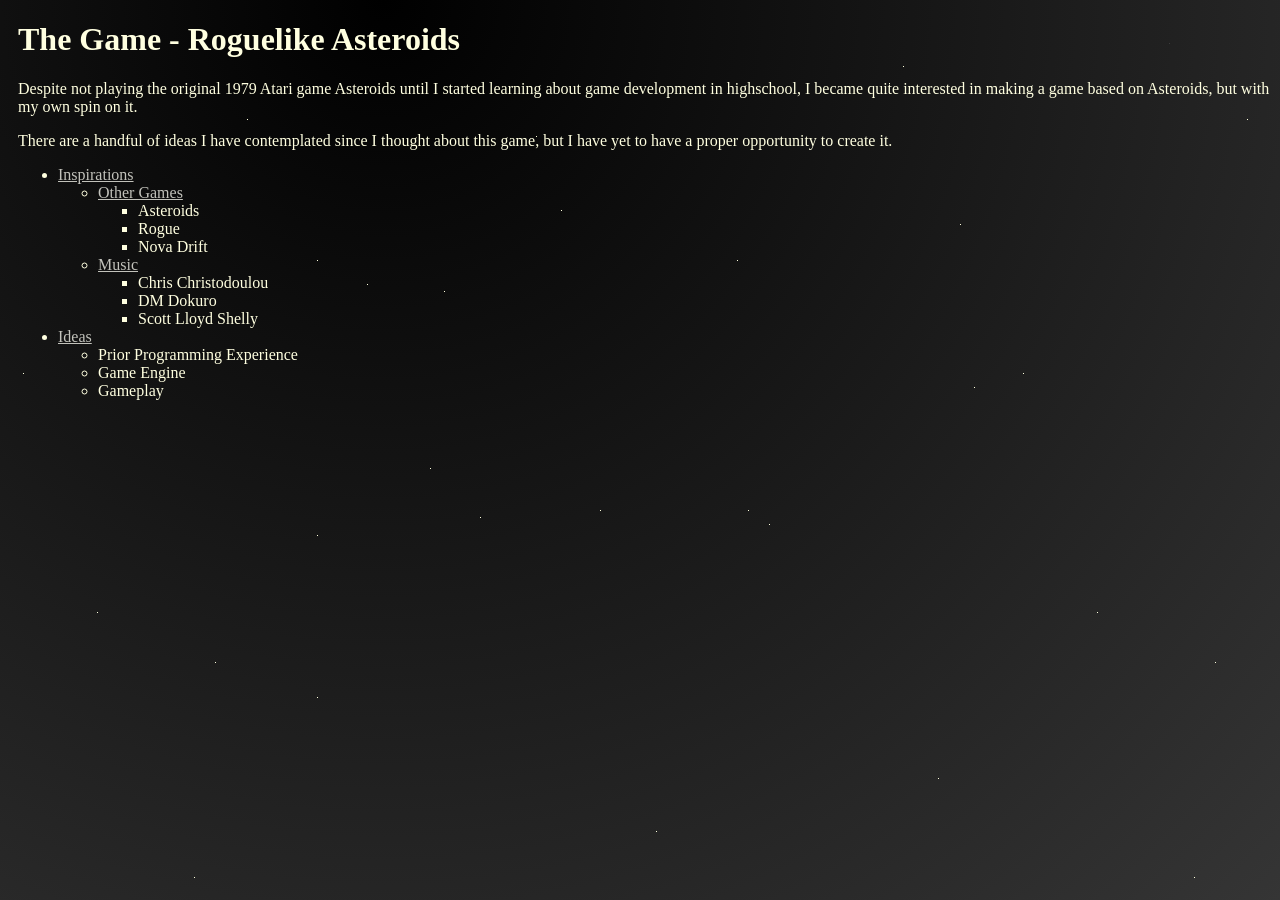
==== index.html @ ae5b581e "Added project files" ====
<!DOCTYPE html>
<html lang="en">

<head>
    <meta charset="UTF-8">
    <meta name="viewport" content="width=device-width, initial-scale=1.0">
    <title>Game Development</title>
    <link rel="stylesheet" href="style.css">
</head>

<body class="allText">
    <header>
        <h1>
            The Game - Roguelike Asteroids
        </h1>
        <p>
            Despite not playing the original 1979 Atari game Asteroids until I started learning about game development
            in
            highschool, <wbr>I became
            quite interested in making a game based on Asteroids, but with my own spin on it.
        </p>
        <p>
            There are a handful of ideas I have contemplated since I thought about this game, <wbr>
            but I have yet to have a proper opportunity to create it.
        </p>
    </header>
    <section>
        <ul>
            <li><a href="inspirations.html" title="Inspirations for my game">Inspirations</a>
                <ul>
                    <li><a href="otherGames.html" title="Games that were inspirations">Other Games</a></li>
                    <ul>
                        <li>Asteroids</li>
                        <li>Rogue</li>
                        <li>Nova Drift</li>
                    </ul>
                    <li><a href="music.html" title="Music">Music</a></li>
                    <ul>
                        <li>Chris Christodoulou</li>
                        <li>DM Dokuro</li>
                        <li>Scott Lloyd Shelly</li>
                    </ul>
                </ul>
            </li>
            <li><a href="ideas.html" title="Ideas and where to begin">Ideas</a>
                <ul>
                    <li>Prior Programming Experience</li>
                    <li>Game Engine</li>
                    <li>Gameplay</li>
                </ul>
            </li>
        </ul>
    </section>


</body>

</html>
---- style.css ----
html {
    background-image: url("testbg.png"), radial-gradient(circle farthest-corner at 30% 0%, black, rgb(53, 53, 53));
    background-repeat: repeat;
    min-height: 100%;
    min-width: 124px;

    width: 100%;
    height: auto;
    background-position: center;
}

.allText {
    color: lightyellow;

    a:link,
    a:visited {
        color: rgb(194, 194, 187);
    }

    padding-left: 10px;
}

.rightAligned {
    text-align: right;
}

table {
    margin-bottom: 20px;
    max-width: 50%;
}

h3 {
    margin-bottom: 0;
}

th,
td {
    padding: 5px;
}

.tableImage {
    text-align: center;
}

#holder {
    display: flex;
    flex-direction: column;
    min-height: 100vh;
    position: relative;
}

.flexbox-container {
    display: flex;
    flex-direction: row;
}

@media (max-width:700px) {
    .flexbox-container {
        display: flex;
        flex-direction: column;
    }
}


.box-common {
    color: aliceblue;
    text-align: center;
    border: 5px solid white;
    flex: 25;
}

footer {
    position: absolute;
    margin-top: auto;
    padding-top: 10px;
    bottom: 0;
}

.borderedImage {
    border: 2px solid lightyellow;
    max-width: 200px;
}

.nonBorderedImage {
    max-width: 200px;
}

#outerDiv {
    display: flex;
    flex-direction: row;
}

#innerDiv {
    padding-left: 25px;
    padding-right: 25px;
}
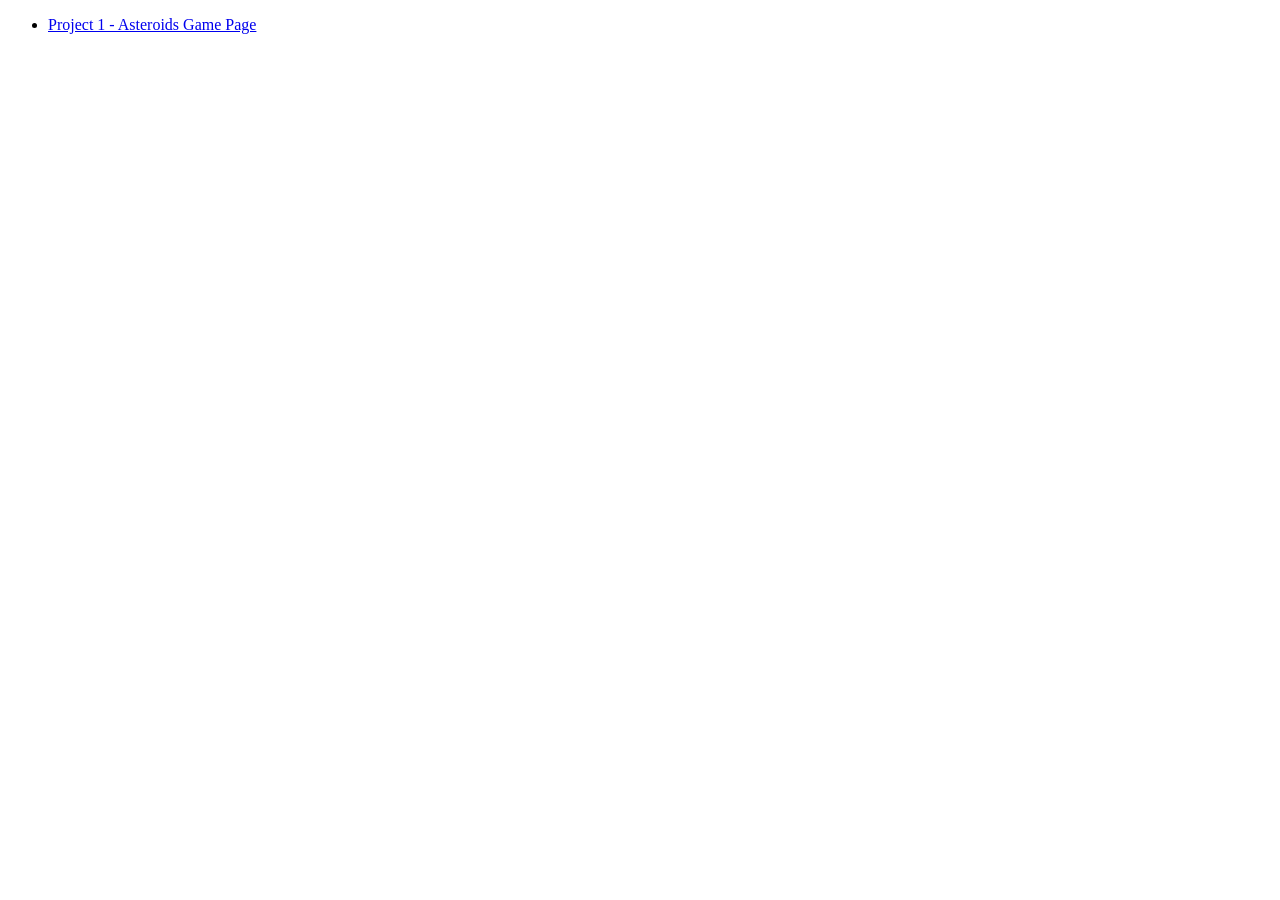
==== commit 1da9ecad: "Added main hub file Will direct to other pages" ====
--- a/index.html
+++ b/index.html
@@ -4,55 +4,15 @@
 <head>
     <meta charset="UTF-8">
     <meta name="viewport" content="width=device-width, initial-scale=1.0">
-    <title>Game Development</title>
-    <link rel="stylesheet" href="style.css">
+    <title>Document</title>
 </head>
 
-<body class="allText">
-    <header>
-        <h1>
-            The Game - Roguelike Asteroids
-        </h1>
-        <p>
-            Despite not playing the original 1979 Atari game Asteroids until I started learning about game development
-            in
-            highschool, <wbr>I became
-            quite interested in making a game based on Asteroids, but with my own spin on it.
-        </p>
-        <p>
-            There are a handful of ideas I have contemplated since I thought about this game, <wbr>
-            but I have yet to have a proper opportunity to create it.
-        </p>
-    </header>
-    <section>
-        <ul>
-            <li><a href="inspirations.html" title="Inspirations for my game">Inspirations</a>
-                <ul>
-                    <li><a href="otherGames.html" title="Games that were inspirations">Other Games</a></li>
-                    <ul>
-                        <li>Asteroids</li>
-                        <li>Rogue</li>
-                        <li>Nova Drift</li>
-                    </ul>
-                    <li><a href="music.html" title="Music">Music</a></li>
-                    <ul>
-                        <li>Chris Christodoulou</li>
-                        <li>DM Dokuro</li>
-                        <li>Scott Lloyd Shelly</li>
-                    </ul>
-                </ul>
-            </li>
-            <li><a href="ideas.html" title="Ideas and where to begin">Ideas</a>
-                <ul>
-                    <li>Prior Programming Experience</li>
-                    <li>Game Engine</li>
-                    <li>Gameplay</li>
-                </ul>
-            </li>
-        </ul>
-    </section>
-
-
+<body>
+    <ul>
+        <li>
+            <a href="projectMain.html">Project 1 - Asteroids Game Page</a>
+        </li>
+    </ul>
 </body>
 
 </html>
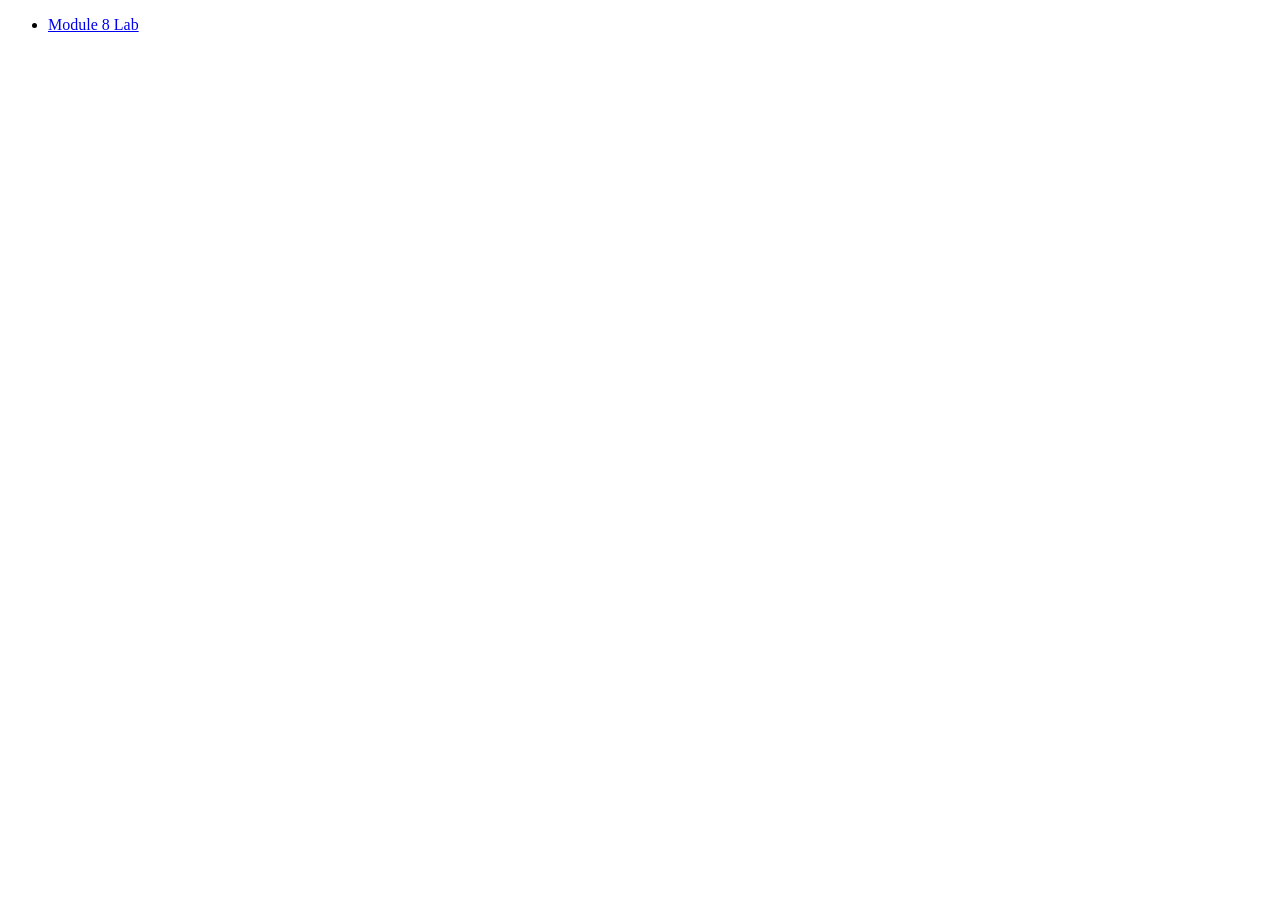
==== commit f61db05c: "Add files via upload" ====
--- a/index.html
+++ b/index.html
@@ -10,7 +10,7 @@
 <body>
     <ul>
         <li>
-            <a href="projectMain.html">Project 1 - Asteroids Game Page</a>
+            <a href="mod8Lab.html">Module 8 Lab</a>
         </li>
     </ul>
 </body>
